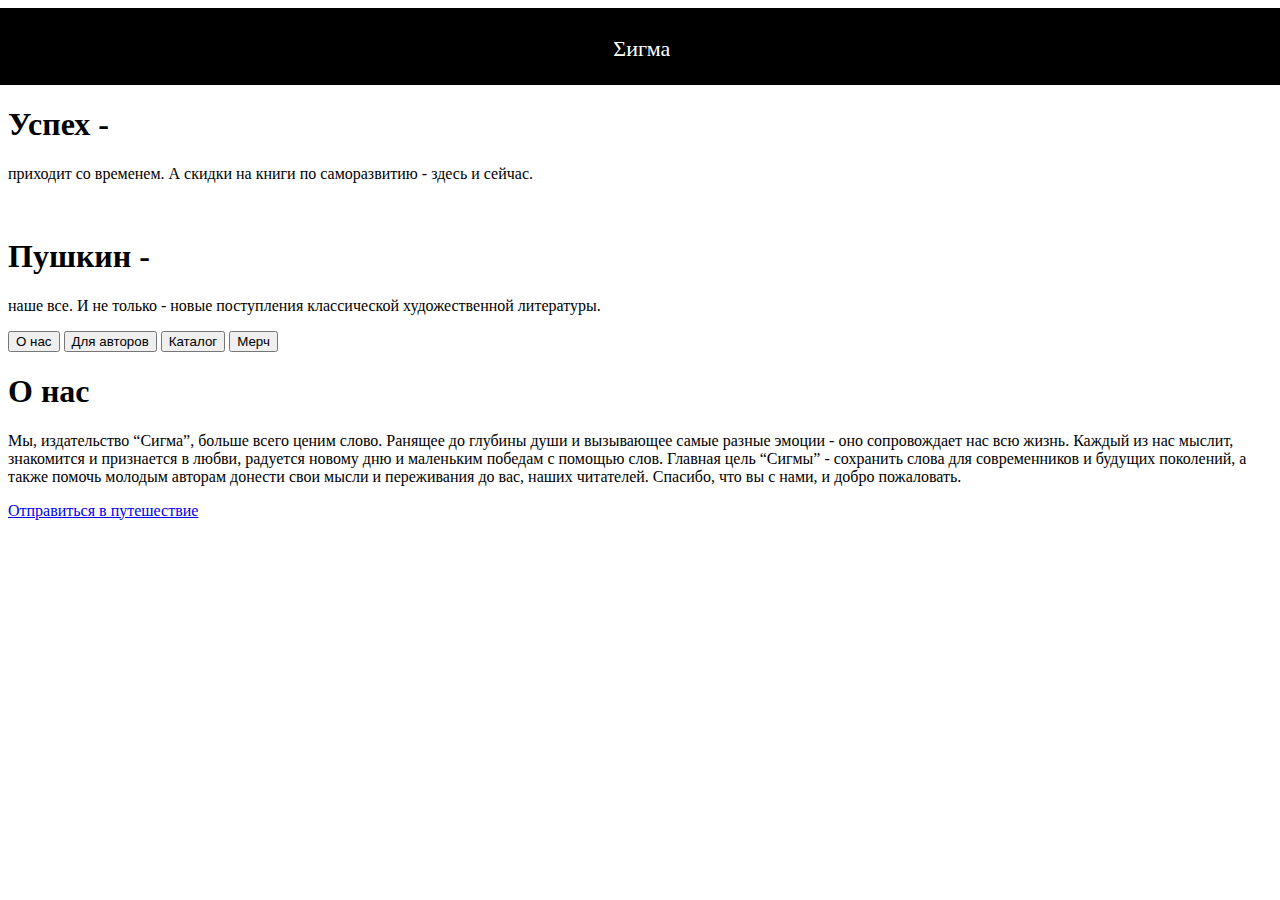
==== res/sigma_frontend/index/index.html @ 0f3f3f08 "implemented login" ====
<!DOCTYPE html>
<html>
    <head>
        <title> Sigma </title>
        <link rel = "stylesheet" type = "text/css" href = "style.css">
        <link href="https://cdn.jsdelivr.net/npm/bootstrap@5.1.1/dist/css/bootstrap.min.css" rel="stylesheet" integrity="sha384-F3w7mX95PdgyTmZZMECAngseQB83DfGTowi0iMjiWaeVhAn4FJkqJByhZMI3AhiU" crossorigin="anonymous">
        <meta charset="utf-8"/>
    </head>
    <body>
        <div class="hat">
            <p> Σигма </p>
        </div>

        <div class = "promote-container container">
            <div class = "promote-row row">
            <div class = "promote1 col bg-success bg-opacity-80 text-white border-top-2">
                <h1> Успех - </h1>
                <p> приходит со временем. А скидки на книги по саморазвитию - здесь и сейчас. </p>
            </div>
            <br />
            <div class = "promote2 col bg-info bg-opacity-80 text-white border-bottom-2">
                <h1> Пушкин - </h1>
                <p> наше все. И не только - новые поступления классической художественной литературы. </p>
            </div>
            </div>
        </div>

        <div class = "bg-dark">
            <div class="btn-group position-relative start-50 translate-middle-x bg-dark" role="group" aria-label="Basic example">
                <button type="button" class="btn btn-dark" id = "us">О нас</button>
                <button type="button" class="btn btn-dark" id = "authors">Для авторов</button>
                <button type="button" class="btn btn-dark" id = "catalogue">Каталог</button>
                <button type="button" class="btn btn-dark" id = "merch">Мерч</button>
            </div>
        </div>

        <div class = "content">
            <h1 class = "content-header text-xl-center" id = "content-header"> О нас </h1>
            <p class = "content-text text-md-center" id = "content-text"> Мы, издательство “Сигма”, больше всего ценим слово. Ранящее до глубины души и вызывающее самые разные эмоции - оно сопровождает нас всю жизнь. Каждый из нас мыслит, знакомится и признается в любви, радуется новому дню и маленьким победам с помощью слов. Главная цель “Сигмы” - сохранить слова для современников и будущих поколений, а также помочь молодым авторам донести свои мысли и переживания до вас, наших читателей. Спасибо, что вы с нами, и добро пожаловать. </p>
            <a href = "/catalogue" class = "content-button btn btn-success start-50 translate-middle-x position-absolute top-50" id = "content-button"> Отправиться в путешествие </a>
        </div>



        <async script src="https://cdn.jsdelivr.net/npm/bootstrap@5.1.1/dist/js/bootstrap.bundle.min.js" integrity="sha384-/bQdsTh/da6pkI1MST/rWKFNjaCP5gBSY4sEBT38Q/9RBh9AH40zEOg7Hlq2THRZ" crossorigin="anonymous"></script>
        <script src="script.js"></script>
    </body>
</html>
---- res/sigma_frontend/index/style.css ----
.hat {
    background-color: black;
    color: white;
    border: 1px solid black;
    margin: 0px -15px 0;
    padding: 5px 49% 0;
    font-size: 22px;
    width: 100%;
}

/* .promote-container {
    margin: 16px 0;
}

div.promote1 {
    position: relative;
    width: 48%;
    top: 15%;
    background-color: #2d324d;
    color: white;
    height: 250px;
    padding: 5px 25px;
    font-size: 18px;
}

div.promote2 {
    position: relative;
    width: 48%;
    left: 52%;
    top: 15%;
    height: 250px;
    background-color: #344b29;
    color: white;
} */

div#navmenu {
    background-color: black;
    color: white;
}

div.content {

}

.clearBoth {
    clear: both;
}
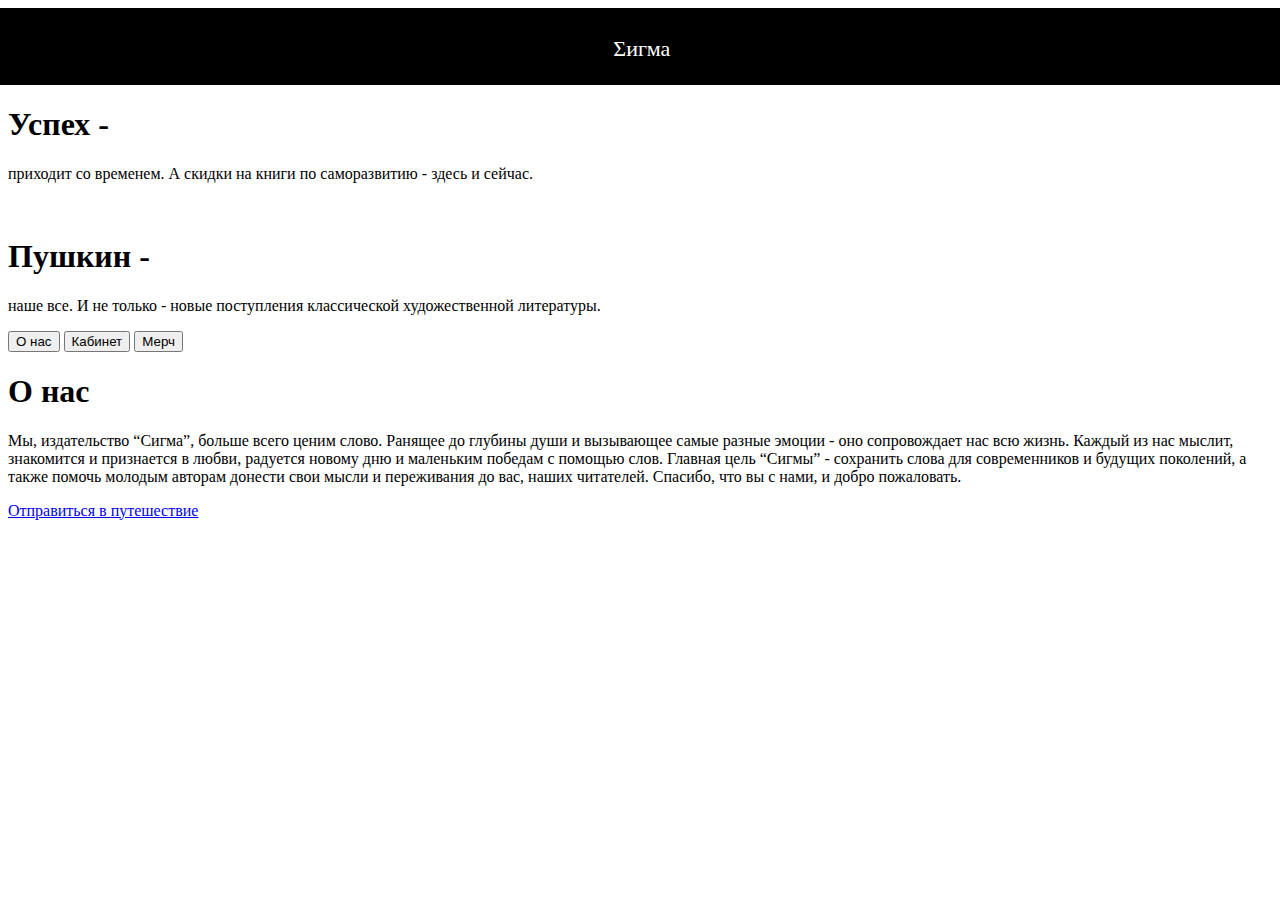
==== commit ca7c0b79: "Fixed all the db issues. Now there is an availability to insert different data and logout" ====
--- a/res/sigma_frontend/index/index.html
+++ b/res/sigma_frontend/index/index.html
@@ -28,8 +28,8 @@
         <div class = "bg-dark">
             <div class="btn-group position-relative start-50 translate-middle-x bg-dark" role="group" aria-label="Basic example">
                 <button type="button" class="btn btn-dark" id = "us">О нас</button>
-                <button type="button" class="btn btn-dark" id = "authors">Для авторов</button>
-                <button type="button" class="btn btn-dark" id = "catalogue">Каталог</button>
+                <button type="button" class="btn btn-dark" id = "authors">Кабинет</button>
+                <!-- <button type="button" class="btn btn-dark" id = "catalogue">Каталог</button> -->
                 <button type="button" class="btn btn-dark" id = "merch">Мерч</button>
             </div>
         </div>
@@ -37,7 +37,7 @@
         <div class = "content">
             <h1 class = "content-header text-xl-center" id = "content-header"> О нас </h1>
             <p class = "content-text text-md-center" id = "content-text"> Мы, издательство “Сигма”, больше всего ценим слово. Ранящее до глубины души и вызывающее самые разные эмоции - оно сопровождает нас всю жизнь. Каждый из нас мыслит, знакомится и признается в любви, радуется новому дню и маленьким победам с помощью слов. Главная цель “Сигмы” - сохранить слова для современников и будущих поколений, а также помочь молодым авторам донести свои мысли и переживания до вас, наших читателей. Спасибо, что вы с нами, и добро пожаловать. </p>
-            <a href = "/catalogue" class = "content-button btn btn-success start-50 translate-middle-x position-absolute top-50" id = "content-button"> Отправиться в путешествие </a>
+            <a href = "/login" class = "content-button btn btn-success start-50 translate-middle-x position-absolute top-50" id = "content-button"> Отправиться в путешествие </a>
         </div>
 
 
--- a/res/sigma_frontend/index/style.css
+++ b/res/sigma_frontend/index/style.css
@@ -6,6 +6,7 @@
     padding: 5px 49% 0;
     font-size: 22px;
     width: 100%;
+    cursor: pointer;
 }
 
 /* .promote-container {
